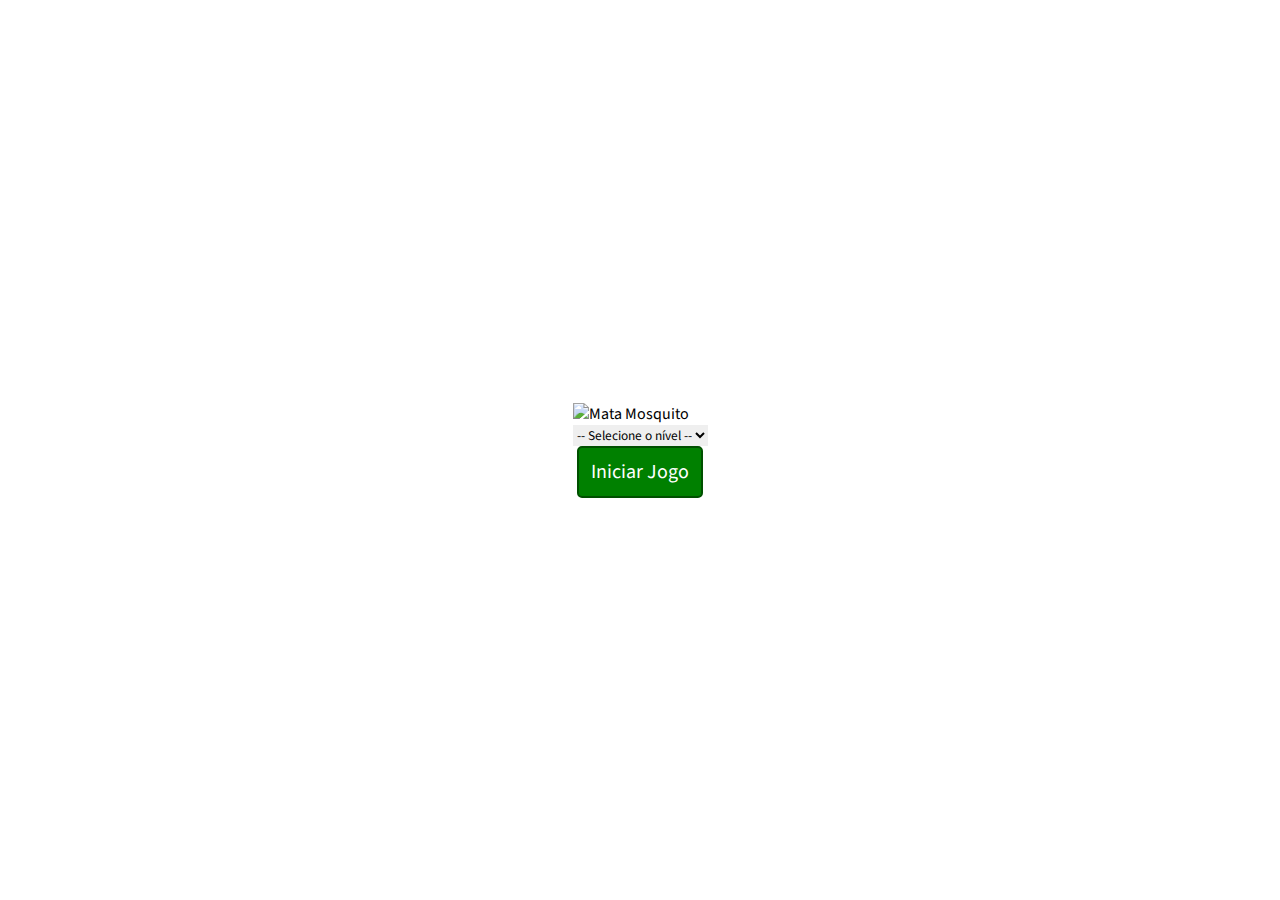
==== index.html @ 9c242291 "Merge pull request #1 from nicolasrafaelduma/develop" ====
<!DOCTYPE html>
<html lang="pt-br">

<head>
    <meta charset="UTF-8">
    <meta http-equiv="X-UA-Compatible" content="IE=edge">
    <meta name="viewport" content="width=device-width, initial-scale=1.0">
    <title>Mata Mosquito - Iniciar jogo</title>
    <link rel="stylesheet" href="assets/css/reset.css">
    <link rel="stylesheet" href="assets/css/style-page-start.css">
</head>

<body>
    <div class="display-flex justify-content-center align-items-center conteiner">
        <div class="display-flex flex-direction-column" id="content-page">
            <img id="logo" src="assets/images/logo.png" alt="Mata Mosquito">

            <form method="GET" action="assets/pages/game.html"
                class="display-flex flex-direction-column align-items-center" id="conteiner-start-game">
                <select name="game-level" id="game-level" required>
                    <option value="" selected disabled>-- Selecione o nível --</option>
                    <option value="l1">Fácil</option>
                    <option value="l2">Normal</option>
                    <option value="l3">Difícil</option>
                </select>

                <button type="submit" class="btn-game">Iniciar Jogo</button>
            </form>
        </div>
    </div>

    <script src="assets/js/selection-game-level.js"></script>
</body>

</html>
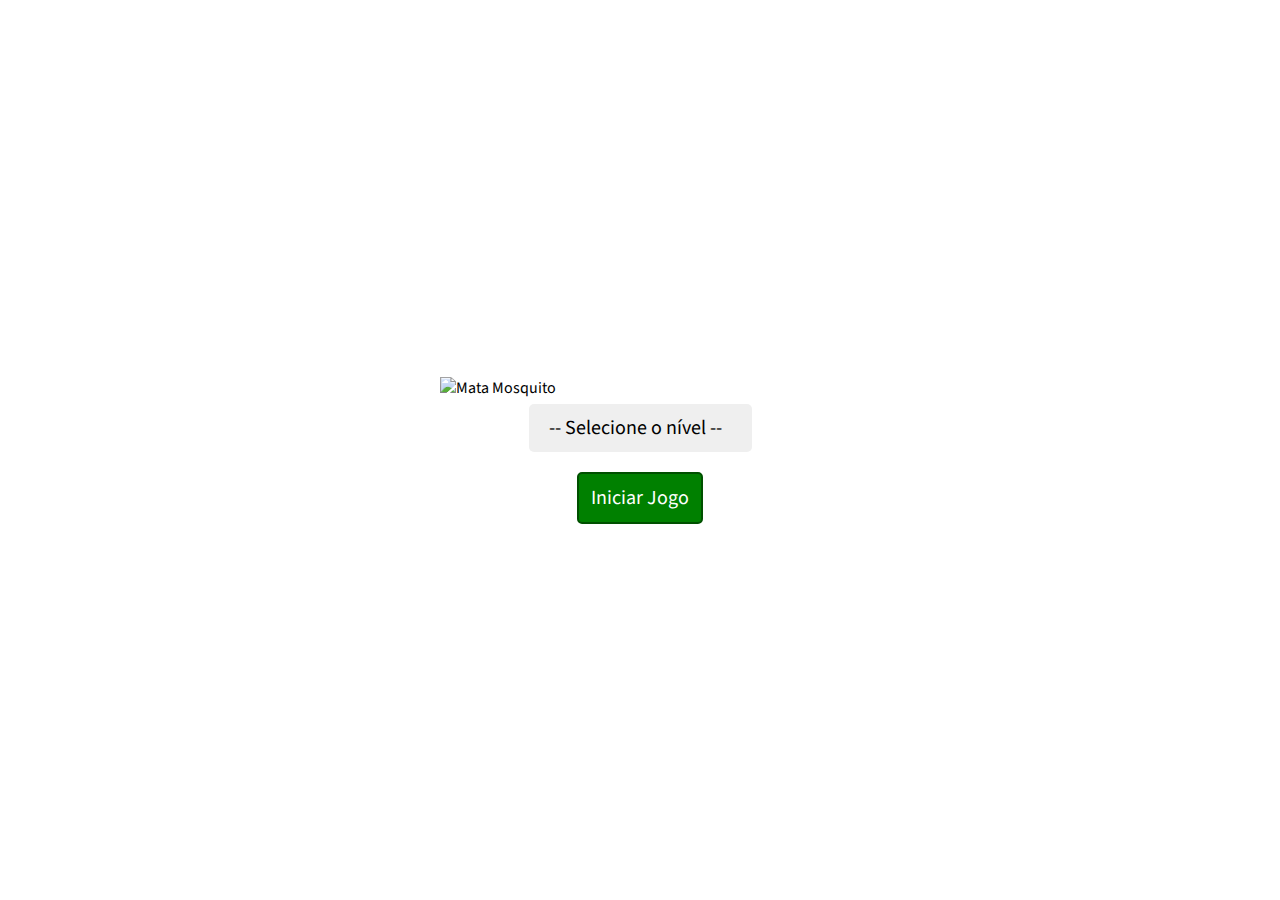
==== commit 0b1143db: "add icon on the pages" ====
--- a/index.html
+++ b/index.html
@@ -6,6 +6,7 @@
     <meta http-equiv="X-UA-Compatible" content="IE=edge">
     <meta name="viewport" content="width=device-width, initial-scale=1.0">
     <title>Mata Mosquito - Iniciar jogo</title>
+    <link rel="icon" type="image/png" href="assets/images/fly.png">
     <link rel="stylesheet" href="assets/css/reset.css">
     <link rel="stylesheet" href="assets/css/style-page-start.css">
 </head>
--- a/assets/css/style-page-start.css
+++ b/assets/css/style-page-start.css
@@ -0,0 +1,21 @@
+#logo {
+    width: 400px;
+    margin-bottom: 5px;
+}
+
+form {
+    cursor: default;
+}
+
+#game-level {
+    margin-bottom: 20px;
+    padding: 10px 30px 10px 20px;
+    border-radius: 5px;
+    font-size: 20px;
+    appearance: none;
+    background-image: url('../images/arrow.svg');
+    background-repeat: no-repeat;
+    background-size: 12px;
+    background-position: 95% center;
+    cursor: pointer;
+}
